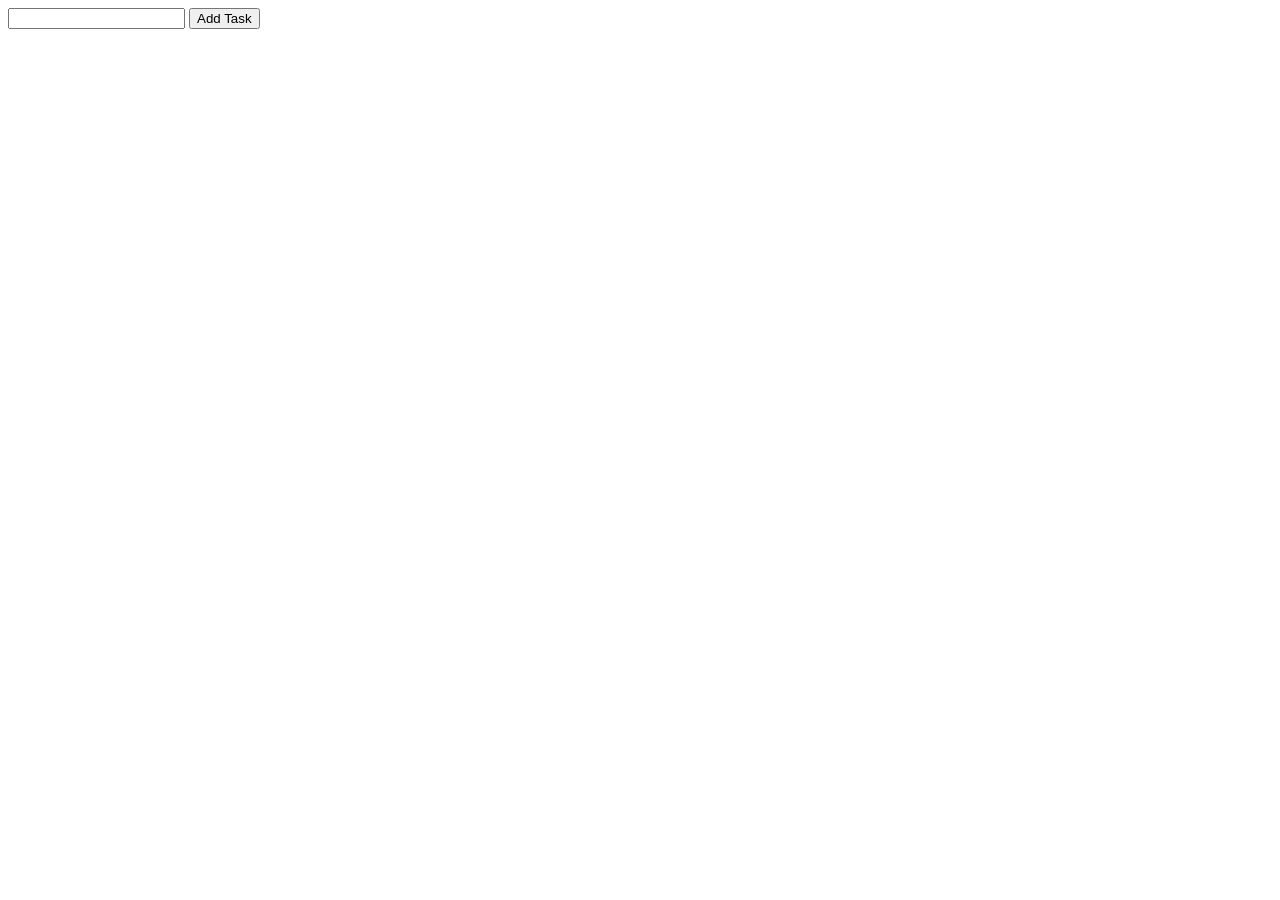
==== index.html @ 6e45a223 "first Commit" ====
<!DOCTYPE html>
<html lang="en">
<head>
    <meta charset="UTF-8">
    <meta name="viewport" content="width=device-width, initial-scale=1.0">
    <title>Document</title>
</head>
<body>
    <header>
        <form>
            <input type="text" id="task-input">
            <input type="submit" value="Add Task" id="submit">
        </form>
        <section id="result" class="result">

        </section>
    </header>
    <script src="todoApp.js"></script>
</body>
</html>
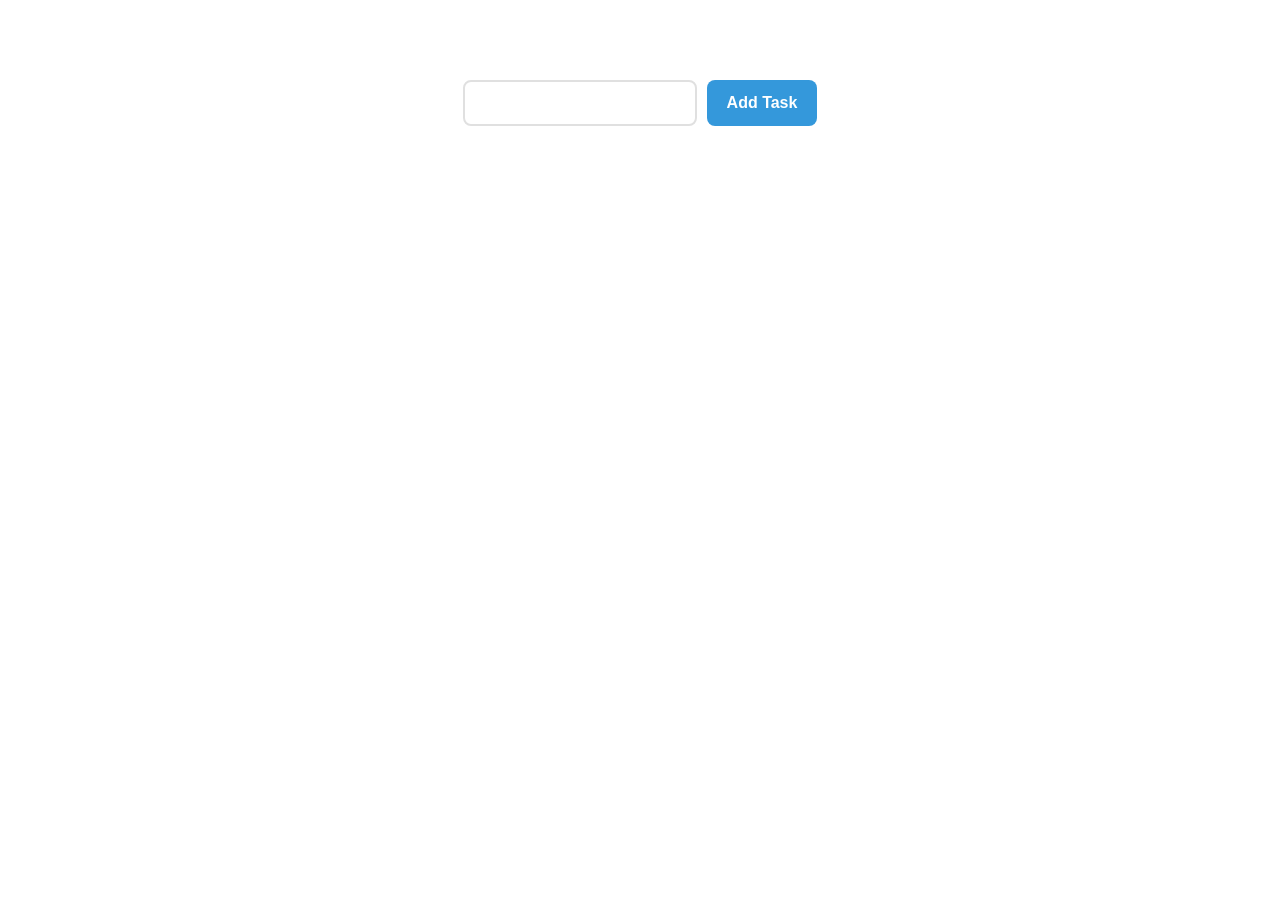
==== commit 8fd9af6e: "added styling" ====
--- a/index.html
+++ b/index.html
@@ -4,6 +4,7 @@
     <meta charset="UTF-8">
     <meta name="viewport" content="width=device-width, initial-scale=1.0">
     <title>Document</title>
+    <link rel="stylesheet" href="styles.css">
 </head>
 <body>
     <header>
--- a/styles.css
+++ b/styles.css
@@ -0,0 +1,93 @@
+* {
+    box-sizing: border-box;
+    margin: 0;
+    padding: 0;
+    font-family: sans-serif;
+}
+
+body {
+    min-height: 100vh;
+    display: flex;
+    justify-content: center;
+    padding-top: 80px;
+}
+
+form {
+    display: flex;
+    gap: 10px; 
+    margin-bottom: 30px;
+}
+
+#task-input {
+    flex-grow: 1; 
+    padding: 12px 15px;
+    border: 2px solid #e0e0e0;
+    border-radius: 8px;
+    font-size: 16px;
+    transition: 0.3s;
+    outline: none;
+}
+
+#task-input:focus {
+    border-color: #3498db;
+}
+
+#submit {
+    background-color: #3498db;
+    color: white;
+    border: none;
+    padding: 0 20px;
+    border-radius: 8px;
+    font-size: 16px;
+    font-weight: bold;
+    cursor: pointer;
+    transition: background-color 0.3s ease;
+}
+
+#submit:hover {
+    background-color: #2980b9;
+}
+
+
+.result {
+    display: flex;
+    flex-direction: column;
+    gap: 12px;
+}
+
+.task {
+    display: flex;
+    justify-content: space-between;
+    align-items: center;
+    background-color: #f9f9f9;
+    padding: 15px;
+    border-radius: 8px;
+    border-left: 5px solid #3498db;
+    box-shadow: 0 2px 4px rgba(0, 0, 0, 0.05);
+    transition: 0.2s;
+}
+
+.task:hover {
+    transform: translateY(-2px);
+}
+
+.task span {
+    font-size: 16px;
+    color: #2c3e50;
+    word-break: break-word;
+}
+
+.delete {
+    background-color: #e74c3c;
+    color: white;
+    border: none;
+    padding: 8px 12px;
+    border-radius: 6px;
+    font-size: 14px;
+    cursor: pointer;
+    transition: background-color 0.3s ease;
+}
+
+.delete:hover {
+    background-color: #c0392b;
+}
